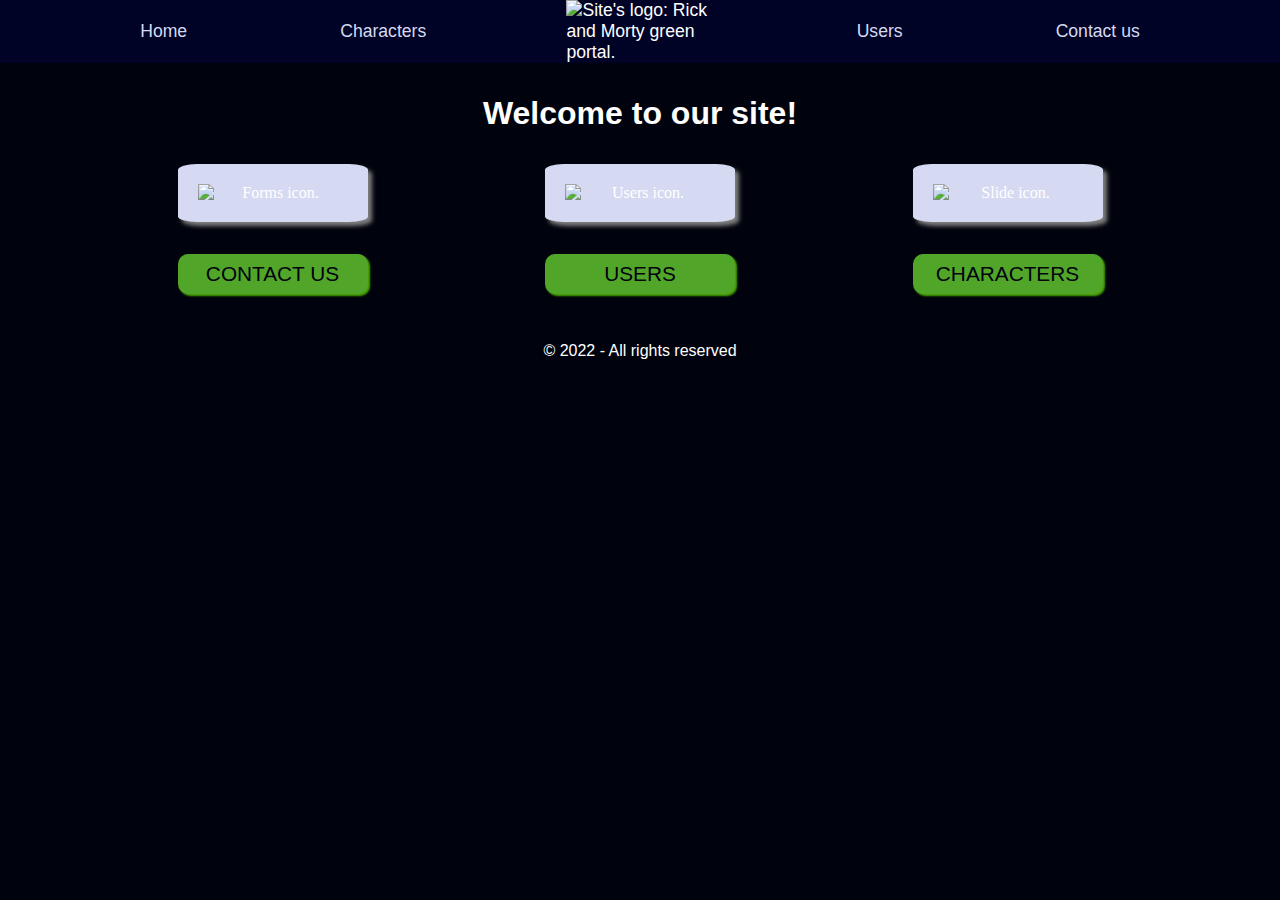
==== index.html @ b3ebdf7f ":sparkles: New feature: logo" ====
<!DOCTYPE html>
<html lang="en">
<head>
    <meta charset="UTF-8">
    <meta http-equiv="X-UA-Compatible" content="IE=edge">
    <meta name="viewport" content="width=device-width, initial-scale=1.0">
    <title>Our first project!</title>
    <link rel="shortcut icon" href="https://cdn-icons.flaticon.com/png/512/6062/premium/6062646.png?token=exp=1659934603~hmac=80bd6b43569612c61873f61d90204da4" type="image/x-icon">
    <link rel="stylesheet" href="./assets/style.css">
</head>
<body>
    
    <header>
        <div class="navbar">
            <a href="./index.html">Home</a>
            <a href="./src/cards.html">Characters</a>
            <img src="http://www.da-files.com/contests/2015/rick-and-morty/img/img-ram-portal.png" alt="Site's logo: Rick and Morty green portal.">
            <a href="./src/table.html">Users</a>
            <a href="./src/form.html">Contact us</a>
        </div>
    </header>

        <h1 class="welcome">Welcome to our site!</h1>

    <div class="buttons">
        <div class="form">
            <img src="https://cdn-icons-png.flaticon.com/512/3447/3447545.png" alt="Forms icon.">
                <button>
                    <a href="./src/form.html">Contact us</a>
                </button>
        </div>
        <div class="table">
            <img src="https://cdn-icons.flaticon.com/png/512/2102/premium/2102647.png?token=exp=1659923474~hmac=766efb7e9d53b1935209f4ff2d236e4d" alt="Users icon.">
                <button>
                    <a href="./src/table.html">Users</a>
                </button>
        </div>
        <div class="cards">
            <img src="https://cdn-icons.flaticon.com/png/512/1891/premium/1891253.png?token=exp=1659923525~hmac=bb53d4165aaea6c0c70b55c2855e951c" alt="Slide icon.">
                <button>
                    <a href="./src/cards.html">Characters</a>
                </button>
        </div>
    </div>

    <footer>
        <div class="footer">
            <p>&copy; 2022 - <span>All rights reserved</span></p>
        </div>
    </footer>

</body>
</html>
---- assets/style.css ----
body{
    color: #fff;
    margin: 0 auto;
    background-color: #00030D;
}

/*HEADER*/

div.navbar{
    font-family: 'Lucida Sans', 'Lucida Sans Regular', 'Lucida Grande', 'Lucida Sans Unicode', Geneva, Verdana, sans-serif;
    font-size: 1.1rem;
    display: flex;
    justify-content: space-evenly;
    align-items: center;
    background-color: #010326;
    padding: 0;
}

div.navbar img{
    width: 150px;
}

div.navbar a{
    color: #D5DAF2;
    text-decoration: none;
    position: relative;
    z-index: 0;
    padding: 0.8rem;
}

div.navbar a::before, div.navbar a::after{
    position: absolute;
    left: 0px;
    width: 100%;
    height: 2px;
    background: #D5DAF2;
    content: "";
    opacity: 0;
    transition: all 0.3s;
}

div.navbar a:before{
    top: 0px;
    transform: translateY(-10px);
}

div.navbar a:after{
    bottom: 0px;
    transform: translateY(10px);
}

div.navbar a:hover:before, div.navbar a:hover:after{
    opacity: 1;
    transform: translateY(0px);
}

.welcome{
    font-family: Verdana, Geneva, Tahoma, sans-serif;
    text-align: center;
    margin-top: 2rem;
}

/*BUTTONS*/

.buttons{
    display: flex;
    justify-content: space-evenly;
    margin: 2rem 0;
}

.buttons img{
    background-color: #D5DAF2;
    width: 150px;
    box-shadow: 4px 4px 4px gray;
}

.buttons img:nth-child(1){
    border-radius: 10%;
    padding: 20px 20px;
}

.buttons img:nth-child(2){
    border-radius: 50%;
    padding: 20px 20px;
}

.buttons img:nth-child(3){
    border-radius: 10%;
    padding: 5px 20px;
    width: 180px;
}

button {
    display: inline;
    font-size: 1.3rem;
    background-color: #51A629;
    width: 100%;
    padding: 0.5rem;
    margin-top: 2rem;
    border: none;
    border-radius: 10px;
    box-shadow: 2px 2px 2px #47A603;
}

.buttons a {
    color: #00030D;
    font-family: 'Franklin Gothic Medium', 'Arial Narrow', Arial, sans-serif;
    text-decoration: none;
    text-transform: uppercase;
}

button:hover, button a:hover{
    color: #D5DAF2;
    background-color: #47A603;
}

.form, .table, .cards{
    display: flex;
    flex-direction: column;
    text-align: center;
}

/*FOOTER*/

footer{
    display: flex;
    font-family: 'Franklin Gothic Medium', 'Arial Narrow', Arial, sans-serif;
    justify-content: center;
    align-items: flex-end;
}
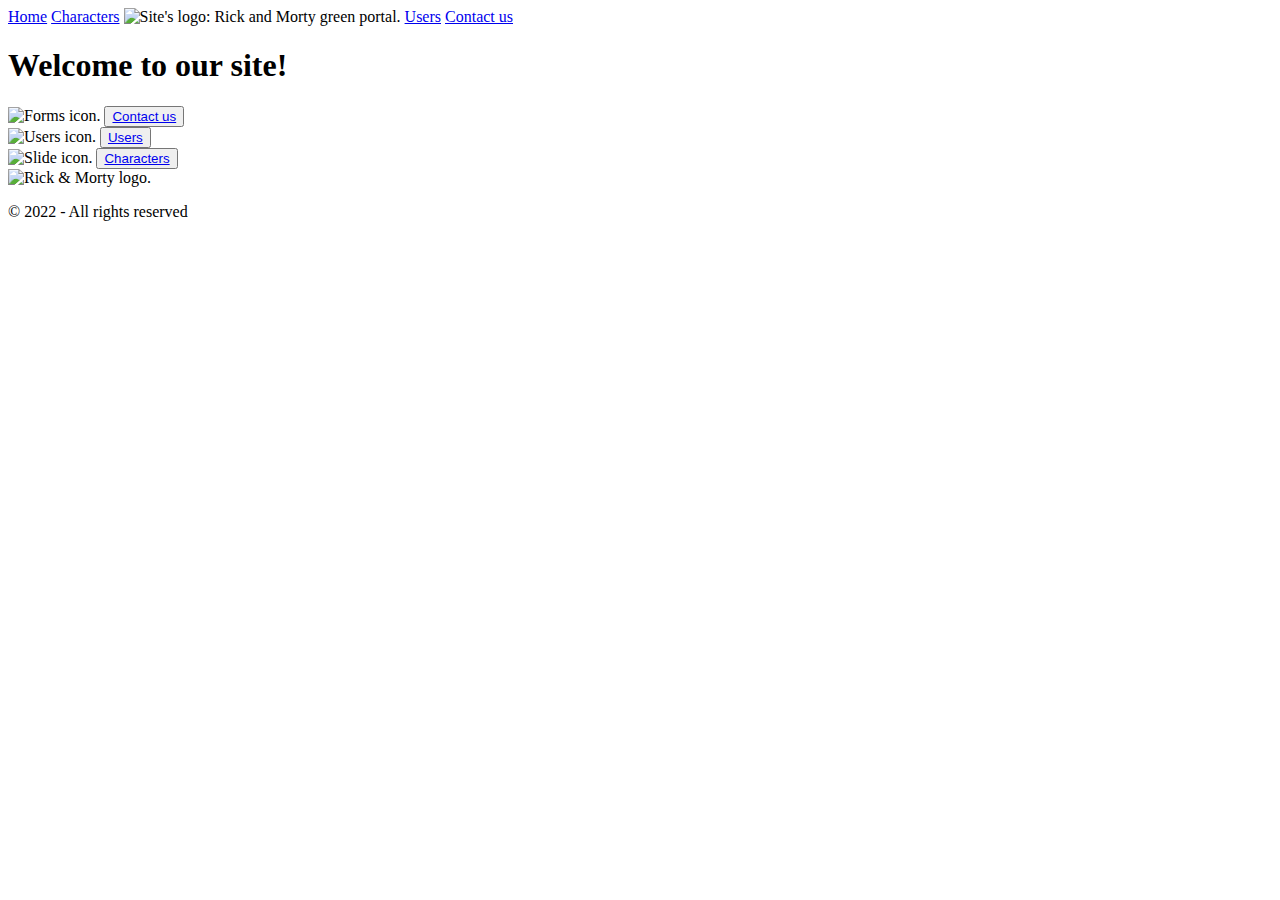
==== commit 42d486db: ".tada: add api conection jsonplaceholder" ====
--- a/index.html
+++ b/index.html
@@ -6,7 +6,7 @@
     <meta name="viewport" content="width=device-width, initial-scale=1.0">
     <title>Our first project!</title>
     <link rel="shortcut icon" href="https://cdn-icons.flaticon.com/png/512/6062/premium/6062646.png?token=exp=1659934603~hmac=80bd6b43569612c61873f61d90204da4" type="image/x-icon">
-    <link rel="stylesheet" href="./assets/style.css">
+    <link rel="stylesheet" href="./assets/css/style.css">
 </head>
 <body>
     
@@ -30,18 +30,20 @@
                 </button>
         </div>
         <div class="table">
-            <img src="https://cdn-icons.flaticon.com/png/512/2102/premium/2102647.png?token=exp=1659923474~hmac=766efb7e9d53b1935209f4ff2d236e4d" alt="Users icon.">
+            <img src="https://cdn.discordapp.com/attachments/783499342010777631/1006266689408745625/user.png" alt="Users icon.">
                 <button>
                     <a href="./src/table.html">Users</a>
                 </button>
         </div>
         <div class="cards">
-            <img src="https://cdn-icons.flaticon.com/png/512/1891/premium/1891253.png?token=exp=1659923525~hmac=bb53d4165aaea6c0c70b55c2855e951c" alt="Slide icon.">
+            <img src="https://cdn.discordapp.com/attachments/783499342010777631/1006266689123528784/slides.png" alt="Slide icon.">
                 <button>
                     <a href="./src/cards.html">Characters</a>
                 </button>
         </div>
     </div>
+
+    <img src="https://mir-s3-cdn-cf.behance.net/project_modules/max_1200/19643055883023.5996f8afa3a8f.gif" alt="Rick & Morty logo." class="cover" />
 
     <footer>
         <div class="footer">
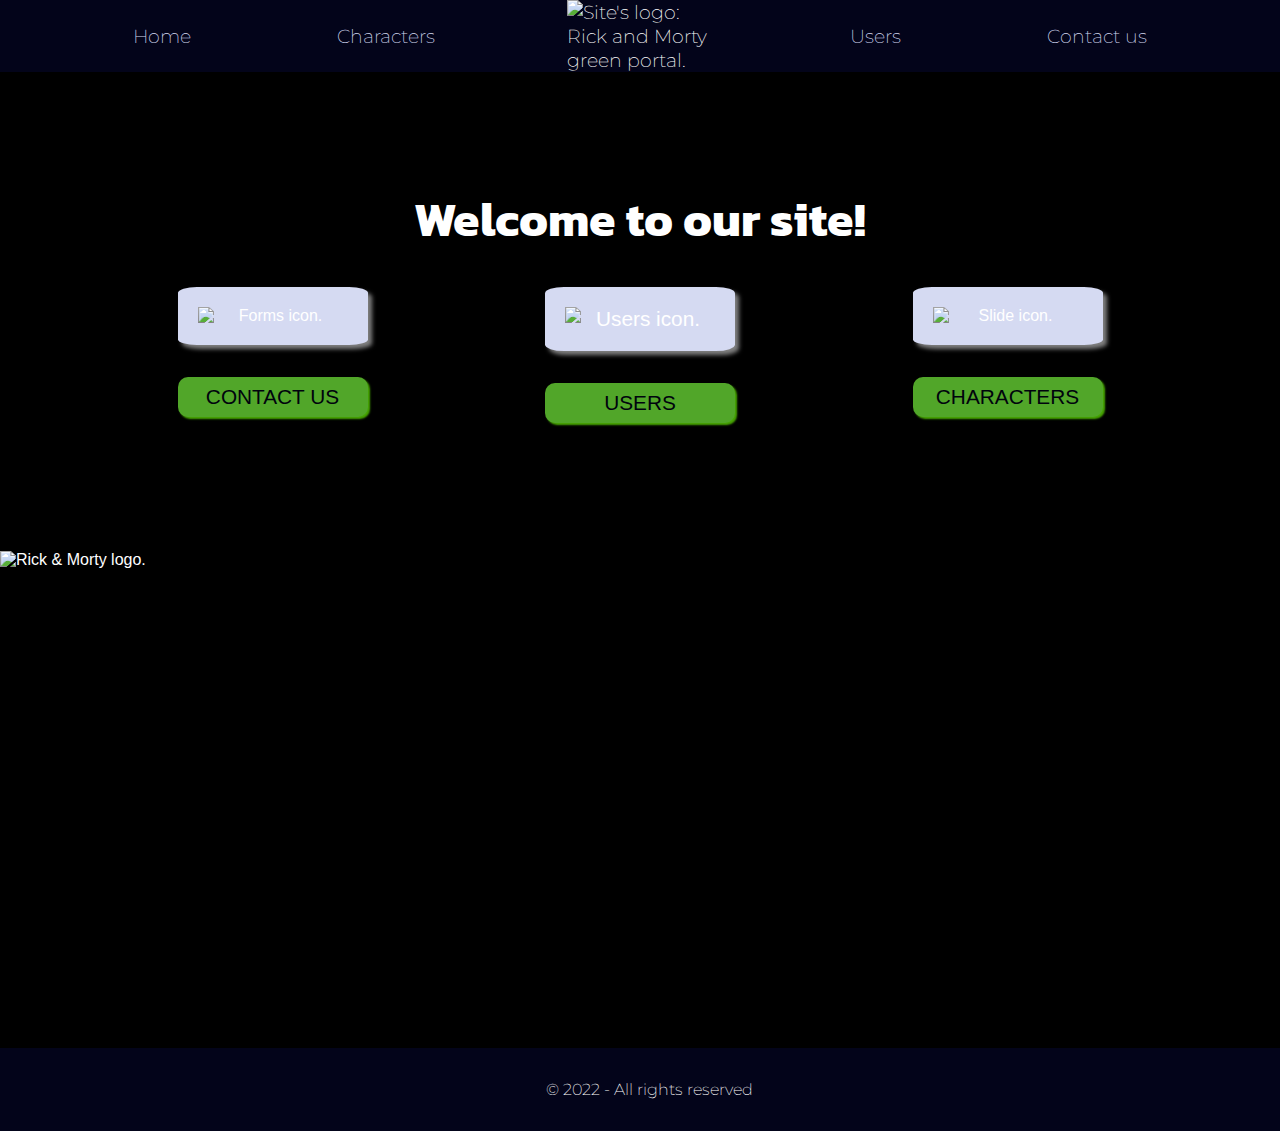
==== commit e62b296c: "Merge pull request #24 from MelinaLencina/style-update" ====
--- a/index.html
+++ b/index.html
@@ -5,9 +5,10 @@
     <meta http-equiv="X-UA-Compatible" content="IE=edge">
     <meta name="viewport" content="width=device-width, initial-scale=1.0">
     <title>Our first project!</title>
-    <link rel="shortcut icon" href="https://cdn-icons.flaticon.com/png/512/6062/premium/6062646.png?token=exp=1659934603~hmac=80bd6b43569612c61873f61d90204da4" type="image/x-icon">
+    <link rel="shortcut icon" href="https://cdn.discordapp.com/attachments/783499342010777631/1006359694534791299/home-title.png" type="image/x-icon">
     <link rel="stylesheet" href="./assets/css/style.css">
 </head>
+
 <body>
     
     <header>
@@ -20,24 +21,24 @@
         </div>
     </header>
 
-        <h1 class="welcome">Welcome to our site!</h1>
+    <h1 class="welcome">Welcome to our site!</h1>
 
     <div class="buttons">
         <div class="form">
             <img src="https://cdn-icons-png.flaticon.com/512/3447/3447545.png" alt="Forms icon.">
-                <button>
+                <button class="button-icon">
                     <a href="./src/form.html">Contact us</a>
                 </button>
         </div>
         <div class="table">
             <img src="https://cdn.discordapp.com/attachments/783499342010777631/1006266689408745625/user.png" alt="Users icon.">
-                <button>
+                <button class="button-icon">
                     <a href="./src/table.html">Users</a>
                 </button>
         </div>
         <div class="cards">
             <img src="https://cdn.discordapp.com/attachments/783499342010777631/1006266689123528784/slides.png" alt="Slide icon.">
-                <button>
+                <button class="button-icon">
                     <a href="./src/cards.html">Characters</a>
                 </button>
         </div>
--- a/assets/css/style.css
+++ b/assets/css/style.css
@@ -0,0 +1,338 @@
+@import url('https://fonts.googleapis.com/css2?family=Kanit&family=Montserrat:wght@300;500&display=swap');
+
+body {
+  font-family: "Open Sans", sans-serif;
+  color: #fff;
+  background-color: #000000;
+  position: relative;
+  margin: 0 auto;
+  padding-top: 150.56px;
+  padding-bottom: 80px;
+  min-height: 100vh;
+}
+
+/*HEADER*/
+
+div.navbar {
+  display: flex;
+  justify-content: space-evenly;
+  align-items: center;
+  font-family: 'Montserrat', sans-serif;
+  font-size: 1.2rem;
+  font-weight: 200;
+  background-color: #03041a;
+  position: fixed;
+  width: 100%;
+  top: 0%;
+  padding: 0;
+  z-index: 2;
+}
+
+div.navbar img {
+  width: 150px;
+}
+
+div.navbar a {
+  color: #d5daf2;
+  position: relative;
+  text-decoration: none;
+  padding: 0.8rem;
+  z-index: 0;
+}
+
+div.navbar a::before,
+div.navbar a::after {
+  background: #d5daf2;
+  position: absolute;
+  left: 0px;
+  width: 100%;
+  height: 2px;
+  content: "";
+  opacity: 0;
+  transition: all 0.3s;
+}
+
+div.navbar a:before {
+  top: 0px;
+  transform: translateY(-10px);
+}
+
+div.navbar a:after {
+  bottom: 0px;
+  transform: translateY(10px);
+}
+
+div.navbar a:hover:before,
+div.navbar a:hover:after {
+  opacity: 1;
+  transform: translateY(0px);
+}
+
+.welcome {
+  font-family: 'Kanit';
+  font-size: 3rem;
+  text-align: center;
+  margin-top: 2rem;
+}
+
+.cover {
+  width: 100%;
+  height: 60vh;
+  margin: 3rem 0;
+}
+
+/*BUTTONS*/
+
+.buttons {
+  display: flex;
+  justify-content: space-evenly;
+  margin: 2rem 0;
+}
+
+.buttons img {
+  background-color: #d5daf2;
+  width: 150px;
+  box-shadow: 4px 4px 4px gray;
+}
+
+.buttons img:nth-child(1) {
+  padding: 20px 20px;
+  border-radius: 10%;
+}
+
+.buttons img:nth-child(2) {
+  padding: 20px 20px;
+  border-radius: 50%;
+}
+
+.buttons img:nth-child(3) {
+  width: 180px;
+  padding: 5px 20px;
+  border-radius: 10%;
+}
+
+.button-icon {
+  display: inline;
+  font-size: 1.3rem;
+  background-color: #51a629;
+  width: 100%;
+  margin-top: 2rem;
+  padding: 0.5rem;
+  border: none;
+  border-radius: 10px;
+  box-shadow: 2px 2px 2px #47a603;
+}
+
+.buttons a {
+  font-family: "Franklin Gothic Medium", "Arial Narrow", Arial, sans-serif;
+  color: #00030d;
+  text-decoration: none;
+  text-transform: uppercase;
+}
+
+.button-icon:hover, .button-icon a:hover {
+  color: #d5daf2;
+  background-color: #4ca193;
+}
+
+.form, .table, .cards {
+  display: flex;
+  flex-direction: column;
+  text-align: center;
+}
+
+/*FORM*/
+
+.wrapper {
+  display: flex;
+  justify-content: center;
+  flex-flow: row nowrap;
+  background-color: #010326;
+  width: 33%;
+  margin: 3rem auto;
+  padding: 1em;
+}
+
+.wrapper h2, .wrapper p {
+  text-align: center;
+}
+
+fieldset {
+  margin-top: 4rem;
+  border: none;
+  border-radius: 10px;
+}
+
+legend {
+  font-size: 1.3rem;
+  font-weight: bold;
+  margin-top: 1rem;
+  margin-bottom: 1rem;
+}
+
+label {
+  display: block;
+  padding-bottom: 0.5rem;
+}
+
+textarea {
+  font-family: 'Montserrat', sans-serif;
+}
+
+select {
+  font-size: 1rem;
+  font-weight: bold;
+  margin-bottom: 2rem;
+}
+
+input:not([type="radio"]), textarea {
+  font-size: 1.3rem;
+  width: 20rem;
+  margin-bottom: 2rem;
+  padding: 0 1rem;
+  border: none;
+  border-radius: 5px;
+}
+
+/* USERS */
+
+.users {
+  width: 100vw;
+  margin: 50px 0;
+}
+
+.users-cards {
+  font-family: 'Kanit';
+  font-size: 4.2rem;
+  text-align: center;
+  margin: 0;
+  padding: 0;
+}
+
+.table{
+  font-size: 1.3rem;
+  margin-bottom: 3rem;
+}
+
+#usersInfo {
+  display: flex;
+  justify-content: center;
+  flex-wrap: wrap;
+}
+
+.user-card {
+  color: #000;
+  background-color: #fff;
+  position: relative;
+  width: 30rem;
+  margin: 20px;
+  border-radius: 25px;
+  overflow: hidden;
+  cursor: pointer;
+}
+
+.user-title {
+  font-size: 1.2rem;
+  font-weight: bold;
+  text-align: center;
+}
+
+.user-text {
+  font-weight: 700;
+}
+
+.user-data {
+  font-family: 'Montserrat', sans-serif;
+  font-size: 0.9rem;
+  font-weight: normal;
+}
+
+.user-content {
+  display: flex;
+}
+
+.col-left {
+  display: flex;
+  justify-content: center;
+  align-items: center;
+  background-color: #51a629;
+  width: 60%;
+  height: 250px;
+}
+
+.col-right {
+  width: 100%;
+  padding: 10px;
+  margin: 0 auto;
+}
+
+.user-effect {
+  display: flex;
+  justify-content: center;
+  align-items: center;
+  background: rgba(171, 226, 145, 0.81);
+  position: absolute;
+  width: 0%;
+  height: 100%;
+  top: 0;
+  overflow: hidden;
+  transition: all 400ms ease-in-out;
+}
+
+.user-card:hover .user-effect {
+  width: 100%;
+}
+
+.user-effect h3 {
+  font-size: 1.5rem;
+  color: #010326;
+  padding: 0.8em 1.9em;
+  border: 6px solid #010326;
+  border-radius: 20px;
+}
+
+.users-table {
+  width: 90%;
+  margin: 0 auto;
+  border: 1px solid white;
+  border-collapse: collapse;
+}
+
+.col {
+  font-family: 'Montserrat', sans-serif;
+  font-weight: light 300;
+  text-align: center;
+  color: #ffffff;
+  width: 15%;
+  padding: 1rem;
+  border: 3px solid white;
+}
+
+.user-row:hover {
+  background: #040e31;
+}
+
+.table-header{
+  font-family: 'Montserrat';
+  font-size: 1.2rem;
+  font-weight: medium 400;
+  text-align: center;
+  background-color: #51a629;
+  width: 15%;
+  padding: 1rem;
+  border: 3px solid white;
+}
+
+/*FOOTER*/
+
+footer {
+  font-family: 'Montserrat', sans-serif;
+  font-weight: 200;
+  text-align: center;
+  background-color: #03041a;
+  position: absolute;
+  width: 99%;
+  padding: 1rem;
+  padding-right: 0%;
+  bottom: 0%;
+}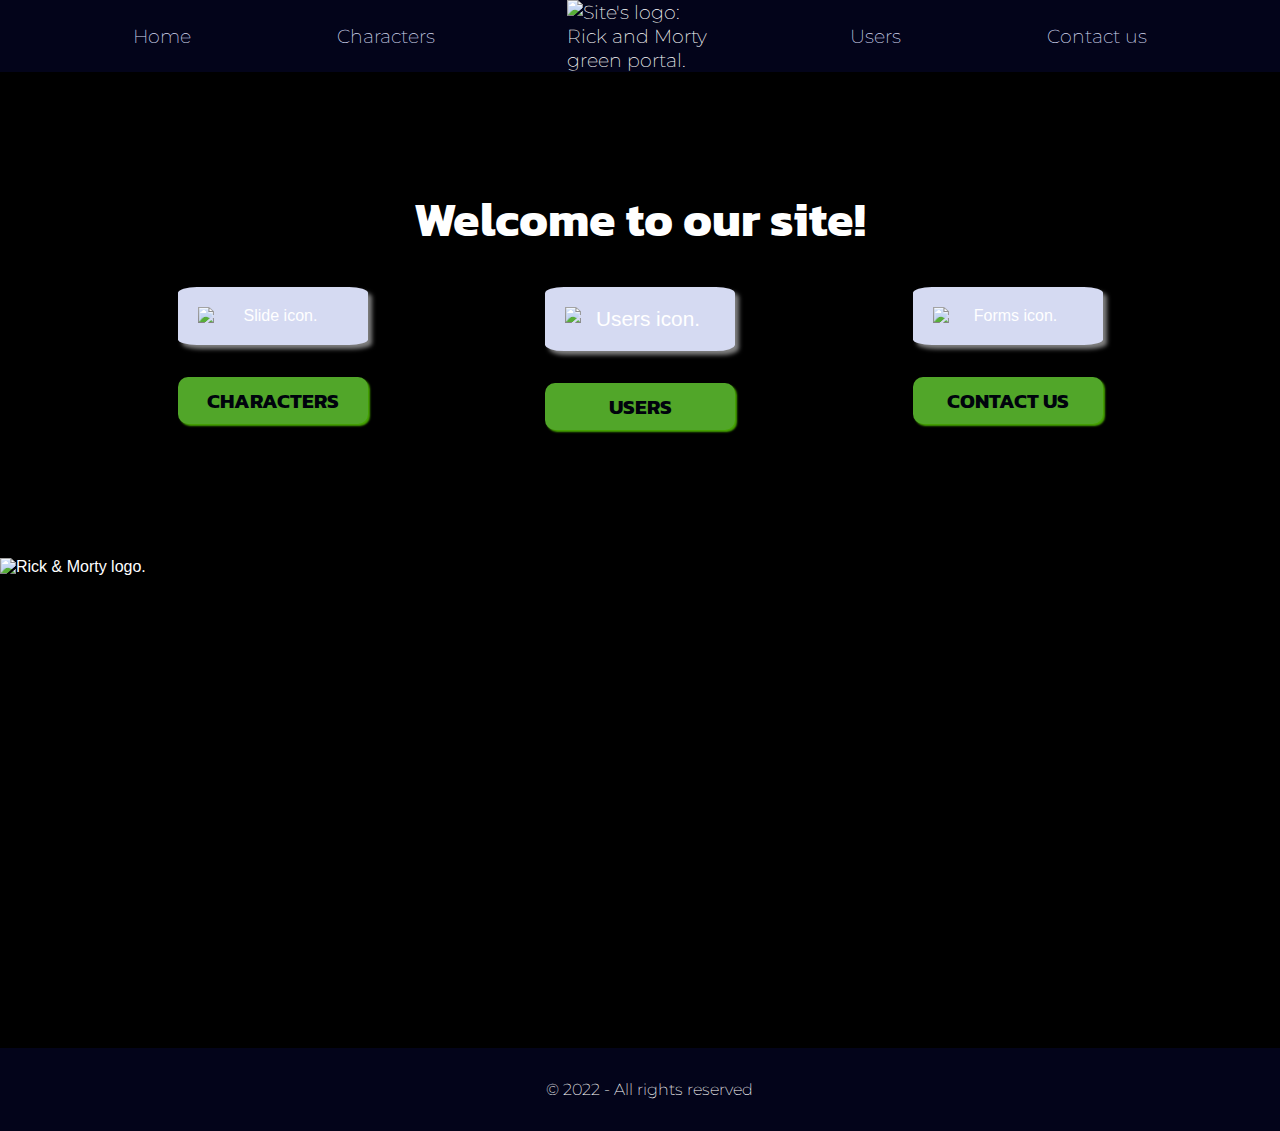
==== commit b708ed1f: ":art: Improve format/structure" ====
--- a/index.html
+++ b/index.html
@@ -15,7 +15,7 @@
         <div class="navbar">
             <a href="./index.html">Home</a>
             <a href="./src/cards.html">Characters</a>
-            <img src="http://www.da-files.com/contests/2015/rick-and-morty/img/img-ram-portal.png" alt="Site's logo: Rick and Morty green portal.">
+            <img src="https://cdn.discordapp.com/attachments/783499342010777631/1007003048041795634/portal.png" alt="Site's logo: Rick and Morty green portal.">
             <a href="./src/table.html">Users</a>
             <a href="./src/form.html">Contact us</a>
         </div>
@@ -24,10 +24,10 @@
     <h1 class="welcome">Welcome to our site!</h1>
 
     <div class="buttons">
-        <div class="form">
-            <img src="https://cdn-icons-png.flaticon.com/512/3447/3447545.png" alt="Forms icon.">
+        <div class="cards">
+            <img src="https://cdn.discordapp.com/attachments/783499342010777631/1006266689123528784/slides.png" alt="Slide icon.">
                 <button class="button-icon">
-                    <a href="./src/form.html">Contact us</a>
+                    <a href="./src/cards.html">Characters</a>
                 </button>
         </div>
         <div class="table">
@@ -36,10 +36,10 @@
                     <a href="./src/table.html">Users</a>
                 </button>
         </div>
-        <div class="cards">
-            <img src="https://cdn.discordapp.com/attachments/783499342010777631/1006266689123528784/slides.png" alt="Slide icon.">
+        <div class="form">
+            <img src="https://cdn-icons-png.flaticon.com/512/3447/3447545.png" alt="Forms icon.">
                 <button class="button-icon">
-                    <a href="./src/cards.html">Characters</a>
+                    <a href="./src/form.html">Contact us</a>
                 </button>
         </div>
     </div>
@@ -51,6 +51,6 @@
             <p>&copy; 2022 - <span>All rights reserved</span></p>
         </div>
     </footer>
-
+    
 </body>
 </html>--- a/assets/css/style.css
+++ b/assets/css/style.css
@@ -1,4 +1,16 @@
-@import url('https://fonts.googleapis.com/css2?family=Kanit&family=Montserrat:wght@300;500&display=swap');
+@import url('https://fonts.googleapis.com/css2?family=Kanit&family=Montserrat:wght@300;500&family=Archivo:wght@500&family=Ubuntu:wght@400;700&display=swap');
+@keyframes vibrate {
+  0% { transform: rotate(10deg); }
+  10% { transform: rotate(-10deg); }
+  10% { transform: rotate(10deg); }
+  10% { transform: rotate(-10deg); }
+  20% { transform: rotate(10deg); }
+  30% { transform: rotate(-10deg); }
+  60% { transform: rotate(-5deg); }
+  60% { transform: rotate(5deg); }
+  60% { transform: rotate(-15deg); }
+  60% { transform: rotate(15deg); }
+} 
 
 body {
   font-family: "Open Sans", sans-serif;
@@ -95,19 +107,8 @@
   box-shadow: 4px 4px 4px gray;
 }
 
-.buttons img:nth-child(1) {
+.buttons img {
   padding: 20px 20px;
-  border-radius: 10%;
-}
-
-.buttons img:nth-child(2) {
-  padding: 20px 20px;
-  border-radius: 50%;
-}
-
-.buttons img:nth-child(3) {
-  width: 180px;
-  padding: 5px 20px;
   border-radius: 10%;
 }
 
@@ -121,20 +122,28 @@
   border: none;
   border-radius: 10px;
   box-shadow: 2px 2px 2px #47a603;
+  cursor: pointer;
 }
 
 .buttons a {
-  font-family: "Franklin Gothic Medium", "Arial Narrow", Arial, sans-serif;
+  font-family: 'Kanit', sans-serif;
+  font-weight: bold;
   color: #00030d;
   text-decoration: none;
   text-transform: uppercase;
 }
 
-.button-icon:hover, .button-icon a:hover {
+.button-icon:hover, .button-icon:hover a {
   color: #d5daf2;
   background-color: #4ca193;
 }
 
+.button-icon:active, .button-icon a:active {
+  color: #3f445f;
+  background-color: #40867b;
+  box-shadow: none;
+}
+
 .form, .table, .cards {
   display: flex;
   flex-direction: column;
@@ -143,55 +152,188 @@
 
 /*FORM*/
 
-.wrapper {
-  display: flex;
-  justify-content: center;
-  flex-flow: row nowrap;
+.form-message {
+  display: flex;
+  justify-content: space-evenly;
+  width: 100%;
+  margin: 50px 0;
+}
+
+.form-container {
+  display: flex;
+  justify-content: center;
+  flex-direction: column;
   background-color: #010326;
   width: 33%;
-  margin: 3rem auto;
   padding: 1em;
 }
 
-.wrapper h2, .wrapper p {
+.form-container p {
+  text-align: center;
+}
+
+.form-container h1 {
+  font-size: 1.6rem;
+  font-weight: 600;
+  margin: 0;
+  text-align: center;
+}
+
+.form-container h2 {
+  font-size: 1rem;
   text-align: center;
 }
 
 fieldset {
-  margin-top: 4rem;
+  width: 100%;
+  margin-top: 2rem;
+  padding: 0;
   border: none;
   border-radius: 10px;
+  box-sizing: border-box;
 }
 
 legend {
   font-size: 1.3rem;
   font-weight: bold;
+  text-align: center;
   margin-top: 1rem;
   margin-bottom: 1rem;
 }
 
 label {
-  display: block;
   padding-bottom: 0.5rem;
+  display: flex;
+  align-items: center;
 }
 
 textarea {
+  padding: 2rem;
+}
+
+.form-container input, textarea, .form-container label{
   font-family: 'Montserrat', sans-serif;
-}
-
-select {
+  font-weight: 200;
+}
+
+.form-container button{
+  font-family: 'Kanit', sans-serif;
+  text-transform: uppercase;
+}
+
+textarea, #name, #phone, #email, #submit {	
+  display: flex;
+  align-items: center;  
+  font-size: 1.3rem;
+  width: 100%;
+  margin-bottom: 2rem;
+  padding: .4rem 1rem;
+  border: none;
+  border-radius: 10px;
+  box-sizing: border-box;
+}
+
+.input-radio {
+  display: flex;
+  justify-content: flex-start;
+  align-items: center;
+  height: 30px;
+}
+
+.input-radio input {
+  margin-right: 1rem;
+}
+
+.input-radio label {
+  padding: 0;
+}
+
+.message-area { 
+  display: flex;
+  justify-content: flex-start;
+  flex-direction: column;
+  width: 33%;
+  box-sizing: border-box;
+}
+
+.portal-img {
+  width: 100%;
+  box-sizing: border-box;
+}
+
+.portal-img img {
+  width: 100%;
+}
+
+#received-message {
+  display: flex;
+  justify-content: center;
+  flex-direction: column;
+  align-items: center;
+  width: 100%;
+}
+
+.img-title {
+  width: 80%;
+  height: 100%;
+  margin-top: 15px;
+}
+
+.background-mssg {
+  display: flex;
+  justify-content: center;
+  align-items: center;
+  flex-direction: column;
+  background-color: #7eea2562;
+  width: 90%;
+  height: auto;
+  margin-top: 30px;
+  padding: 5px;
+  border: 2px solid #7dea25;
+  border-radius: 15px;
+  box-shadow: 0 0 30px #7dea25;
+}
+
+.text-dimension {
   font-size: 1rem;
-  font-weight: bold;
-  margin-bottom: 2rem;
-}
-
-input:not([type="radio"]), textarea {
-  font-size: 1.3rem;
-  width: 20rem;
-  margin-bottom: 2rem;
-  padding: 0 1rem;
-  border: none;
-  border-radius: 5px;
+  color: #fff;
+  text-shadow: 1px 1px 2px #051f39;
+}  
+
+#text-form {
+  display: flex;
+  justify-content: center;
+  align-items: center;
+  flex-direction: column;
+  width: 80%;
+  padding: 0 ;
+}
+
+.label-message {
+  font-size: 0.8rem;
+  color: #22a2bd;
+  margin: 0;
+}
+
+.text-message {
+  font-weight: 500;
+  text-align: center;
+  margin-top: 5px;
+  text-shadow: 1px 1px 4px #051f39;
+}
+
+.text-message:last-child {
+  margin-bottom: 15px;
+}
+
+/* FORM VALIDATION */
+
+input:invalid{
+  border-color: #900;
+}
+
+input:focus:invalid {
+  outline: none;
 }
 
 /* USERS */
@@ -335,4 +477,170 @@
   padding: 1rem;
   padding-right: 0%;
   bottom: 0%;
+}
+
+/* Rick And Morty Cards */
+
+ /* PAGE UP BUTTON  */
+
+#RNM-Btn {
+  display: none; 
+  position: fixed;
+  width: 100px; 
+  height: 100px;
+  bottom: 20px; 
+  right: 10px; 
+  z-index: 99; 
+  border: solid white 1px; 
+  box-sizing: content-box;
+  outline: none;   
+  cursor: pointer; 
+}
+
+/* PAGINATION BUTTONS AND COUNTER  */
+
+.rnm-pagination-div {
+  display: flex;  
+  justify-content: center;  
+}
+.rnm-counter-container {
+  display: flex;
+  justify-content: center;
+  align-items: center;
+  margin: 0 auto;
+}
+
+.btn-container {
+  display: flex;
+  justify-content: center;
+  width: 10%;
+  margin: 0% 2% 0 0%;
+  padding: 1rem 1.5rem;  
+}
+
+.RNM-counter {
+  font-family: monospace;
+  font-size: 1.5rem;
+  padding-right: 0.5rem;
+}
+
+.rnm-pagination-div button {
+  display: flex;
+  justify-content: center;
+  font-family: monospace;
+  font-size: 2rem;
+  font-weight: bold;  
+  background-color: rgb(11, 212, 44);
+  width: 100%;
+  margin: 0% 2% 2% 0%;
+  padding: 1rem 1.5rem;
+  border: 0;
+  border-radius: 5px;
+  box-shadow: 0 5px #666;
+  outline: solid;
+  transition: all 0.3s ;
+  cursor: pointer;
+}
+
+.rnm-pagination-div .noprev {
+  display: none;
+}
+
+.rnm-pagination-div button:hover {
+  box-shadow: 0 8px #666;  
+  transform: scale(1.08);
+}
+
+.rnm-pagination-div button:active {  
+  transform: scale(.98);
+}
+
+.rnm-pagination-div button:active {
+  background-color: #8b1b1b;
+  box-shadow: 0 8px #666;
+  transform: translateY(4px);
+}
+
+.rnm-parent-container{
+  display: flex;
+  justify-content: space-evenly;
+  flex-wrap: wrap;
+  width: 100vw;  
+}
+
+/* RICK AND MORTY CARD STYLES */
+
+.rnm-cards {
+  display: flex;  
+  flex-direction: column;
+  background-image: url(https://cdn.discordapp.com/attachments/783499342010777631/1007426978086932621/portal4.png);
+  background-position: center;
+  background-repeat: no-repeat;
+  margin: 2% 2% 2% 0%;
+  border: solid gray 3px;
+  border-radius: 10px;
+  box-shadow:inset 0 0  8px rgb(245, 245, 245);
+  transform-style: preserve-3d;
+  transition: transform 2s;
+  transition: -webkit-transform 2s;  
+}
+
+.rnm-img {
+  display: flex;
+  justify-content: center;
+  align-items: center;
+  margin-top: 1rem;
+  margin-right: 1rem;
+  margin-left: 1rem;
+  border: solid grey 4px;
+  border-radius: 10px;  
+  animation: vibrate 0.8s;  
+}
+
+.rnm-cards:hover {
+  display: flex;  
+  transform: rotateY( 360deg ); 
+  -webkit-transform: rotateY( 360deg );
+}
+
+.rnm-card-text {
+  font-family: 'Ubuntu', sans-serif;
+  font-weight: bold;  
+  padding: 0.3rem;  
+}
+.rnm-card-text h3 {
+  text-align: center;  
+  text-shadow: 2px 2px 5px rgb(0, 0, 0);
+}
+.rnm-text-area {
+  background-color: #2ac944;
+  background-image: url(https://cdn.discordapp.com/attachments/783499342010777631/1007432316181823598/imageedit_4_2672907645.png);
+  text-shadow: 2px 2px 5px rgb(0, 0, 0);
+  margin: 0.3rem;
+  padding: 0.2rem;
+  border: solid grey 3px;
+}
+
+/* STATUS CLASSES */
+
+.Alive {
+  background-image: url(../icons/alive.svg);
+  background-repeat: no-repeat;  
+  padding: 0.8rem;
+  padding-left: 0.1rem;
+}
+
+.Dead {
+  background-image: url(../icons/dead.svg);
+  background-repeat: no-repeat;  
+  padding: 0.8rem;
+  padding-left: 0.1rem;
+}
+
+.unknown {
+  background-image: url(../icons/unknown.svg);
+  background-repeat: no-repeat;
+  background-position: 1%; 
+  padding: 0.8rem;
+  padding-left: 0.1rem;
 }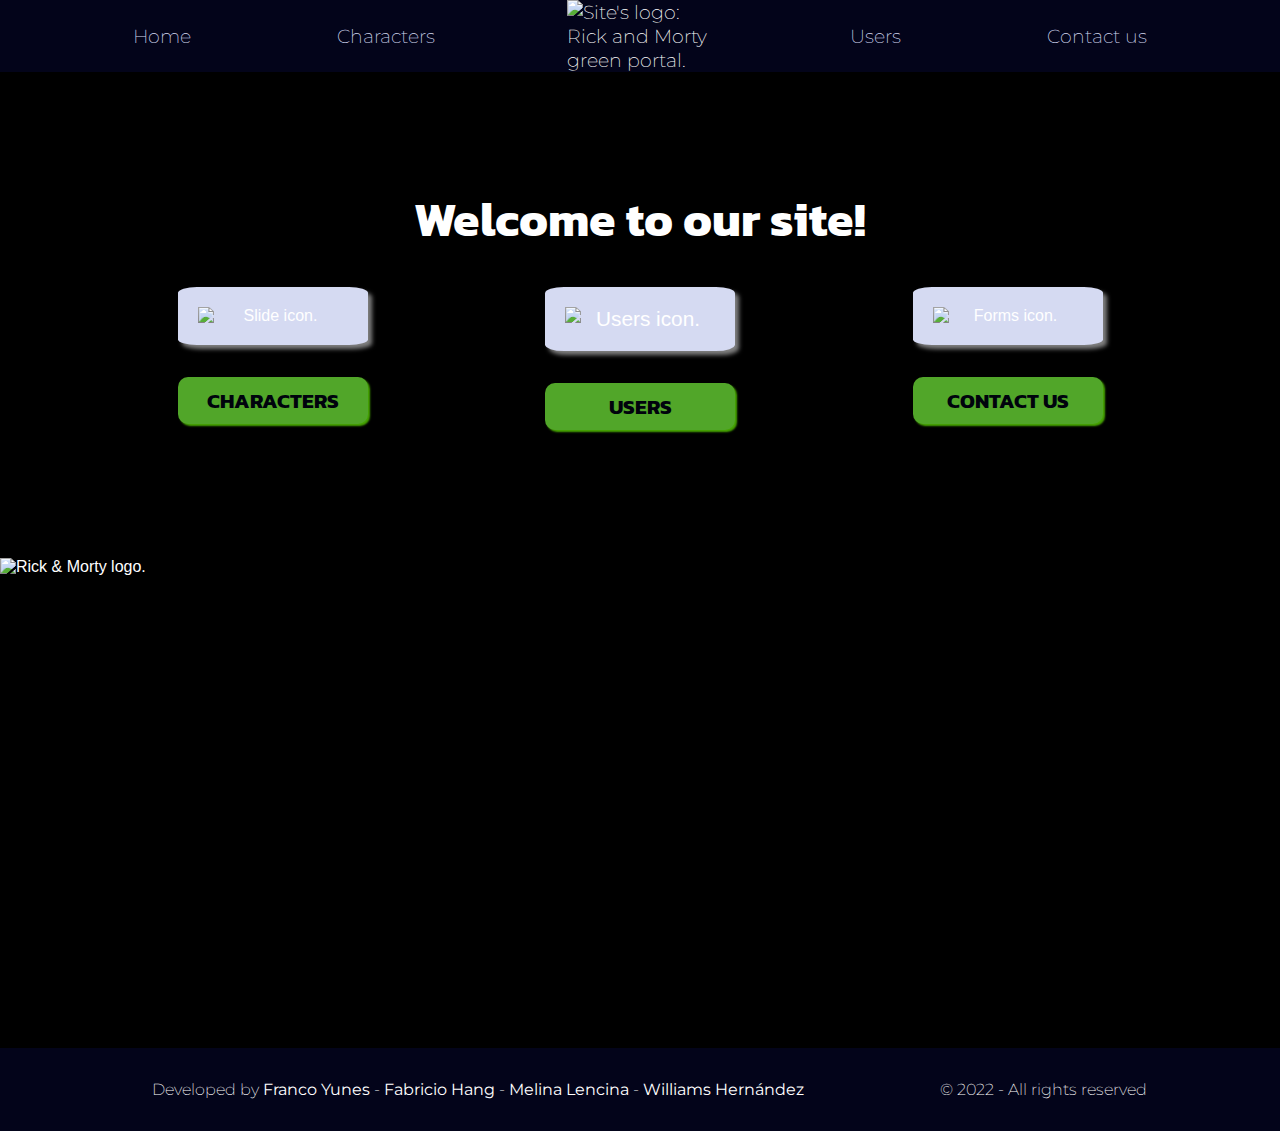
==== commit 6919290a: "Merge branch 'main' into finishing-touches" ====
--- a/index.html
+++ b/index.html
@@ -23,7 +23,7 @@
 
     <h1 class="welcome">Welcome to our site!</h1>
 
-    <div class="buttons">
+<div class="buttons">
         <div class="cards">
             <img src="https://cdn.discordapp.com/attachments/783499342010777631/1006266689123528784/slides.png" alt="Slide icon.">
                 <button class="button-icon">
@@ -37,17 +37,18 @@
                 </button>
         </div>
         <div class="form">
-            <img src="https://cdn-icons-png.flaticon.com/512/3447/3447545.png" alt="Forms icon.">
+            <img src="https://cdn.discordapp.com/attachments/783499342010777631/1007492508953084015/Forms.png" alt="Forms icon.">
                 <button class="button-icon">
                     <a href="./src/form.html">Contact us</a>
                 </button>
         </div>
     </div>
 
-    <img src="https://mir-s3-cdn-cf.behance.net/project_modules/max_1200/19643055883023.5996f8afa3a8f.gif" alt="Rick & Morty logo." class="cover" />
+    <img src="https://mir-s3-cdn-cf.behance.net/project_modules/max_1200/19643055883023.5996f8afa3a8f.gif" alt="Rick & Morty logo." class="cover"/>
 
     <footer>
         <div class="footer">
+            <p>Developed by <a href="https://github.com/fyunes" target="_blank">Franco Yunes</a> - <a href="https://github.com/saveasfabri" target="_blank">Fabricio Hang</a> - <a href="https://github.com/MelinaLencina" target="_blank">Melina Lencina</a> - <a href="https://github.com/hernandw" target="_blank">Williams Hernández</a></p>
             <p>&copy; 2022 - <span>All rights reserved</span></p>
         </div>
     </footer>
--- a/assets/css/style.css
+++ b/assets/css/style.css
@@ -10,7 +10,13 @@
   60% { transform: rotate(5deg); }
   60% { transform: rotate(-15deg); }
   60% { transform: rotate(15deg); }
-} 
+}
+@keyframes FadeInOut {
+  0% {opacity:0;}
+  25% {opacity:.5;}
+  50% {opacity:.75;}
+  100% {opacity:1;}
+}
 
 body {
   font-family: "Open Sans", sans-serif;
@@ -154,7 +160,7 @@
 
 .form-message {
   display: flex;
-  justify-content: space-evenly;
+  justify-content: center;
   width: 100%;
   margin: 50px 0;
 }
@@ -164,8 +170,10 @@
   justify-content: center;
   flex-direction: column;
   background-color: #010326;
-  width: 33%;
+  width: 55%;
+  margin-left: 4rem;
   padding: 1em;
+  border-radius: 10px;
 }
 
 .form-container p {
@@ -173,20 +181,21 @@
 }
 
 .form-container h1 {
-  font-size: 1.6rem;
+  font-size: 2.5rem;
   font-weight: 600;
-  margin: 0;
-  text-align: center;
+  text-align: center;
+  margin: 1rem;
 }
 
 .form-container h2 {
   font-size: 1rem;
   text-align: center;
+  margin: 1rem;
 }
 
 fieldset {
   width: 100%;
-  margin-top: 2rem;
+  margin: 1rem 0 2rem 0;
   padding: 0;
   border: none;
   border-radius: 10px;
@@ -248,12 +257,12 @@
   padding: 0;
 }
 
-.message-area { 
-  display: flex;
-  justify-content: flex-start;
+.message-dom{
+  display: flex;
+  align-items: center;
   flex-direction: column;
-  width: 33%;
   box-sizing: border-box;
+  width: 55%;
 }
 
 .portal-img {
@@ -479,7 +488,39 @@
   bottom: 0%;
 }
 
+.footer{
+  display: flex;
+  justify-content: space-evenly;
+}
+
+.footer a{
+  color: #fff;
+  font-weight: 400;
+  text-decoration: none;
+}
+
+.footer a:hover{
+  font-size: 1.1rem;
+  color: #fff;
+  transition: 0.5s;
+}
+
 /* Rick And Morty Cards */
+
+/* RICK AND MORTY TITLE LOGOS */
+.rnm-logo-container {
+  display: flex;
+  justify-content: center;
+  margin: 0 auto;
+  -webkit-animation-name: FadeInOut;
+  animation-name: FadeInOut;
+  -webkit-animation-timing-function: ease-in-out;
+  animation-timing-function: ease-in-out;
+  -webkit-animation-iteration-count: infinite;
+  animation-iteration-count: infinite;
+  -webkit-animation-duration: 8s;
+  animation-duration: 8s;
+}
 
  /* PAGE UP BUTTON  */
 
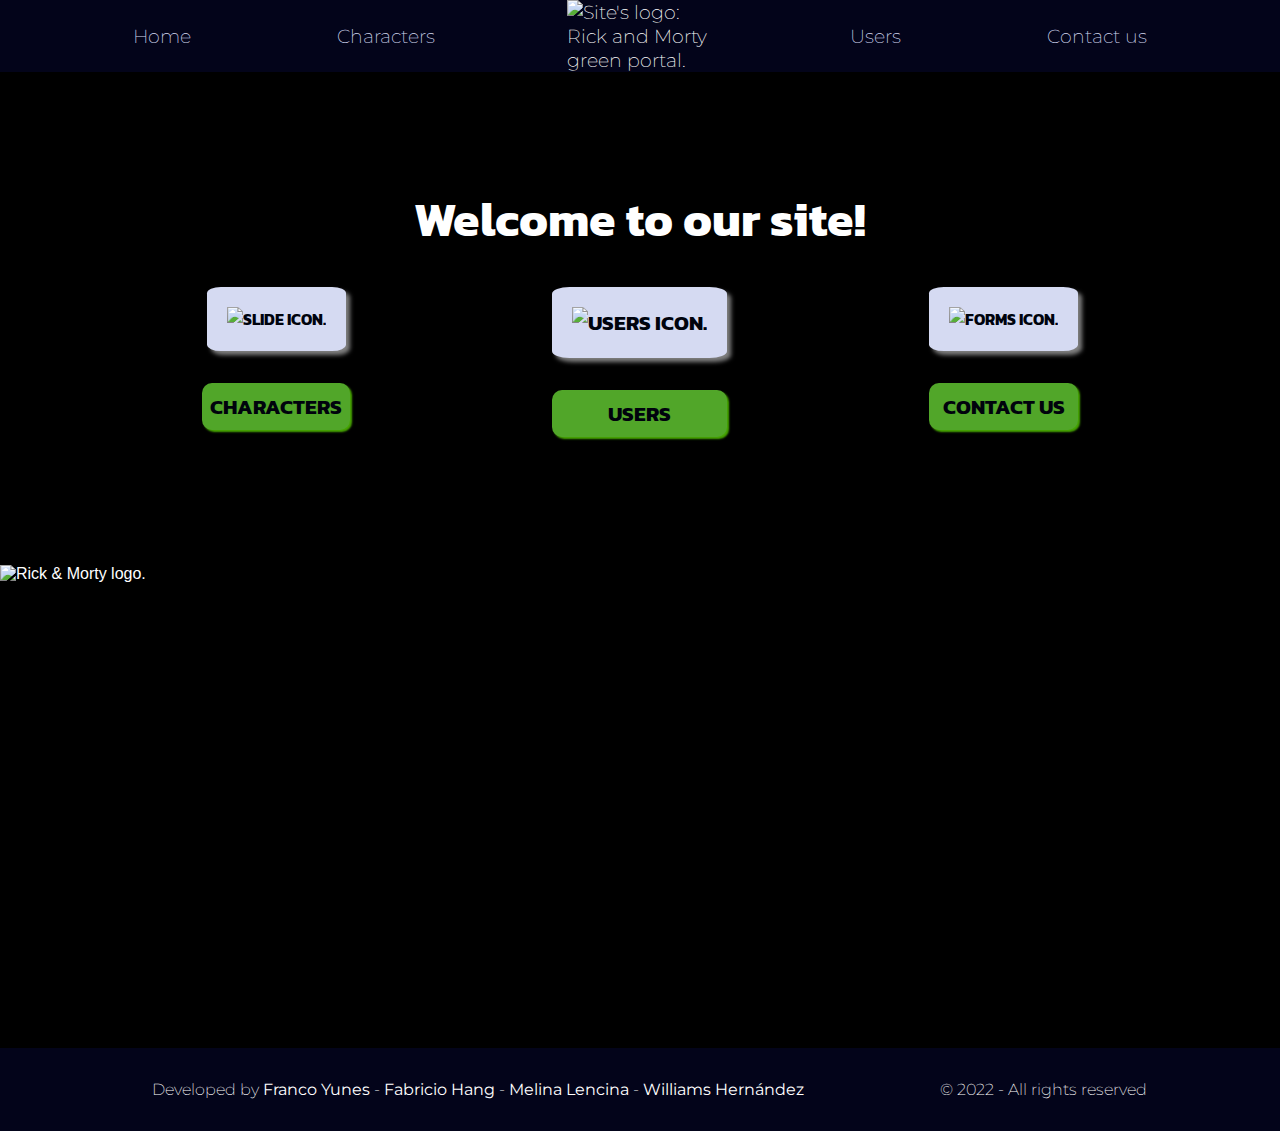
==== commit d8632137: ":art: Feat hover effect over index buttons" ====
--- a/index.html
+++ b/index.html
@@ -23,21 +23,27 @@
 
     <h1 class="welcome">Welcome to our site!</h1>
 
-<div class="buttons">
+    <div class="buttons">
         <div class="cards">
-            <img src="https://cdn.discordapp.com/attachments/783499342010777631/1006266689123528784/slides.png" alt="Slide icon.">
+            <a href="./src/cards.html">
+                <img class="index-icon" src="https://cdn.discordapp.com/attachments/783499342010777631/1006266689123528784/slides.png" alt="Slide icon.">
+            </a>
                 <button class="button-icon">
                     <a href="./src/cards.html">Characters</a>
                 </button>
         </div>
         <div class="table">
-            <img src="https://cdn.discordapp.com/attachments/783499342010777631/1006266689408745625/user.png" alt="Users icon.">
+            <a href="./src/table.html">
+                <img class="index-icon" src="https://cdn.discordapp.com/attachments/783499342010777631/1006266689408745625/user.png" alt="Users icon.">
+            </a>
                 <button class="button-icon">
                     <a href="./src/table.html">Users</a>
                 </button>
         </div>
         <div class="form">
-            <img src="https://cdn.discordapp.com/attachments/783499342010777631/1007492508953084015/Forms.png" alt="Forms icon.">
+            <a href="./src/form.html">
+                <img class="index-icon" src="https://cdn.discordapp.com/attachments/783499342010777631/1007492508953084015/Forms.png" alt="Forms icon.">
+            </a>
                 <button class="button-icon">
                     <a href="./src/form.html">Contact us</a>
                 </button>
--- a/assets/css/style.css
+++ b/assets/css/style.css
@@ -11,6 +11,7 @@
   60% { transform: rotate(-15deg); }
   60% { transform: rotate(15deg); }
 }
+
 @keyframes FadeInOut {
   0% {opacity:0;}
   25% {opacity:.5;}
@@ -97,6 +98,11 @@
   width: 100%;
   height: 60vh;
   margin: 3rem 0;
+}
+
+.index-icon:hover {
+  transition: ease-in-out 0.5s;
+  transform: scale(1.2);
 }
 
 /*BUTTONS*/
@@ -544,6 +550,7 @@
   display: flex;  
   justify-content: center;  
 }
+
 .rnm-counter-container {
   display: flex;
   justify-content: center;
@@ -649,14 +656,16 @@
   font-weight: bold;  
   padding: 0.3rem;  
 }
+
 .rnm-card-text h3 {
   text-align: center;  
   text-shadow: 2px 2px 5px rgb(0, 0, 0);
 }
+
 .rnm-text-area {
   background-color: #2ac944;
   background-image: url(https://cdn.discordapp.com/attachments/783499342010777631/1007432316181823598/imageedit_4_2672907645.png);
-  text-shadow: 2px 2px 5px rgb(0, 0, 0);
+  text-shadow: 5px 2px 5px rgb(0, 0, 0);
   margin: 0.3rem;
   padding: 0.2rem;
   border: solid grey 3px;
@@ -664,24 +673,21 @@
 
 /* STATUS CLASSES */
 
-.Alive {
-  background-image: url(../icons/alive.svg);
+.Alive, .Dead, .unknown {  
   background-repeat: no-repeat;  
   padding: 0.8rem;
   padding-left: 0.1rem;
 }
 
+.Alive {
+  background-image: url(../icons/alive.svg);
+}
+
 .Dead {
   background-image: url(../icons/dead.svg);
-  background-repeat: no-repeat;  
-  padding: 0.8rem;
-  padding-left: 0.1rem;
 }
 
 .unknown {
   background-image: url(../icons/unknown.svg);
-  background-repeat: no-repeat;
-  background-position: 1%; 
-  padding: 0.8rem;
-  padding-left: 0.1rem;
+  background-position: 1%;
 }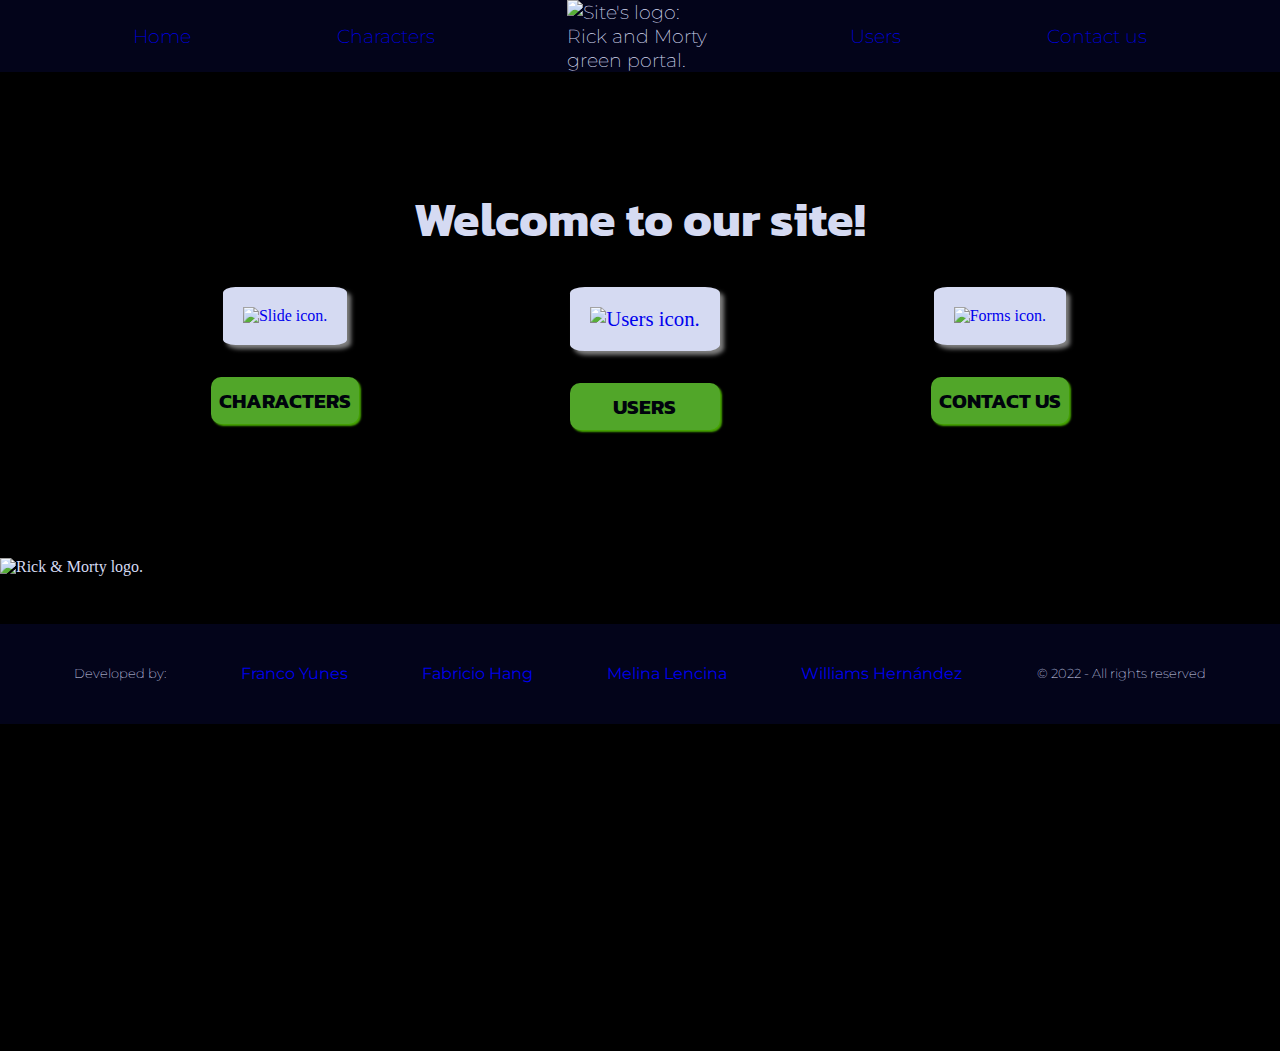
==== commit 14554d34: ":bug: Fix: responsive footer and css fix" ====
--- a/index.html
+++ b/index.html
@@ -28,36 +28,40 @@
             <a href="./src/cards.html">
                 <img class="index-icon" src="https://cdn.discordapp.com/attachments/783499342010777631/1006266689123528784/slides.png" alt="Slide icon.">
             </a>
-                <button class="button-icon">
-                    <a href="./src/cards.html">Characters</a>
-                </button>
+            <form action="./src/cards.html">
+                <button type="submit" class="button-icon">Characters</button>
+            </form>
         </div>
         <div class="table">
             <a href="./src/table.html">
                 <img class="index-icon" src="https://cdn.discordapp.com/attachments/783499342010777631/1006266689408745625/user.png" alt="Users icon.">
             </a>
-                <button class="button-icon">
-                    <a href="./src/table.html">Users</a>
-                </button>
+            <form action="./src/table.html">
+                <button class="button-icon">Users</button>
+            </form>
         </div>
-        <div class="form">
+        <div class="form-index">
             <a href="./src/form.html">
                 <img class="index-icon" src="https://cdn.discordapp.com/attachments/783499342010777631/1007492508953084015/Forms.png" alt="Forms icon.">
             </a>
-                <button class="button-icon">
-                    <a href="./src/form.html">Contact us</a>
-                </button>
+            <form action="./src/form.html">
+                <button class="button-icon">Contact us</button>
+            </form>
         </div>
     </div>
 
     <img src="https://mir-s3-cdn-cf.behance.net/project_modules/max_1200/19643055883023.5996f8afa3a8f.gif" alt="Rick & Morty logo." class="cover"/>
 
     <footer>
-        <div class="footer">
-            <p>Developed by <a href="https://github.com/fyunes" target="_blank">Franco Yunes</a> - <a href="https://github.com/saveasfabri" target="_blank">Fabricio Hang</a> - <a href="https://github.com/MelinaLencina" target="_blank">Melina Lencina</a> - <a href="https://github.com/hernandw" target="_blank">Williams Hernández</a></p>
-            <p>&copy; 2022 - <span>All rights reserved</span></p>
+        <div class="text-footer">
+					<p>Developed by:</p>
+					<a href="https://github.com/fyunes" target="_blank">Franco Yunes</a>					
+					<a href="https://github.com/saveasfabri" target="_blank">Fabricio Hang</a>
+					<a href="https://github.com/MelinaLencina" target="_blank">Melina Lencina</a>
+					<a href="https://github.com/hernandw" target="_blank">Williams Hernández</a>
+					<p>&copy; 2022 - All rights reserved</p>
         </div>
-    </footer>
+    </footer>	
     
 </body>
 </html>--- a/assets/css/style.css
+++ b/assets/css/style.css
@@ -20,26 +20,56 @@
 }
 
 body {
-  font-family: "Open Sans", sans-serif;
-  color: #fff;
+  color: #d5daf2;
   background-color: #000000;
   position: relative;
   margin: 0 auto;
   padding-top: 150.56px;
-  padding-bottom: 80px;
+  /* padding-bottom: 80px; */
   min-height: 100vh;
 }
 
+/* DISPLAY, FONTS AND COLORS */
+
+a {
+  text-decoration: none;
+}
+
+a:visited {
+  color: #d5daf2;
+}
+
+.navbar, footer{
+  background-color: #03041a;
+}
+
+.navbar, .form-container, .form-container input, textarea, .form-container label, .background-mssg, .user-data, .user-content, .user-effect, .col, .table-header, footer {
+  font-family: 'Montserrat', sans-serif;
+  font-weight: 200;
+} 
+
+.welcome, .users-cards{
+  font-family: 'Kanit';
+}
+
+.navbar, .buttons, .form-message, .form-container, .input-radio, #received-message, .background-mssg, #text-form, #usersInfo, .col-left, .user-effect, .rnm-logo-container, .rnm-pagination-div, .rnm-counter-container, .btn-container, .rnm-pagination-div button, .rnm-parent-container, .rnm-img {
+  display: flex;
+  justify-content: center;
+}
+
+.navbar, textarea, #name, #phone, #email, #submit, .input-radio, .message-dom, #received-message, .background-mssg, #text-form, .col-left, .user-effect, .rnm-counter-container, .rnm-img {
+  align-items: center;
+}
+
+.welcome, .form-index, .table, .cards, .form-container h1, .form-container h2, legend, .text-message, .users-cards, .user-title, .col, .table-header, .rnm-card-text h3, footer {
+  text-align: center;
+}
+
 /*HEADER*/
 
-div.navbar {
-  display: flex;
+.navbar {
   justify-content: space-evenly;
-  align-items: center;
-  font-family: 'Montserrat', sans-serif;
   font-size: 1.2rem;
-  font-weight: 200;
-  background-color: #03041a;
   position: fixed;
   width: 100%;
   top: 0%;
@@ -47,20 +77,17 @@
   z-index: 2;
 }
 
-div.navbar img {
+.navbar img {
   width: 150px;
 }
 
-div.navbar a {
-  color: #d5daf2;
-  position: relative;
-  text-decoration: none;
+.navbar a {
+  position: relative;
   padding: 0.8rem;
   z-index: 0;
 }
 
-div.navbar a::before,
-div.navbar a::after {
+.navbar a::before, .navbar a::after {
   background: #d5daf2;
   position: absolute;
   left: 0px;
@@ -71,26 +98,23 @@
   transition: all 0.3s;
 }
 
-div.navbar a:before {
+.navbar a:before {
   top: 0px;
   transform: translateY(-10px);
 }
 
-div.navbar a:after {
+.navbar a:after {
   bottom: 0px;
   transform: translateY(10px);
 }
 
-div.navbar a:hover:before,
-div.navbar a:hover:after {
+.navbar a:hover:before, .navbar a:hover:after {
   opacity: 1;
   transform: translateY(0px);
 }
 
 .welcome {
-  font-family: 'Kanit';
   font-size: 3rem;
-  text-align: center;
   margin-top: 2rem;
 }
 
@@ -108,7 +132,6 @@
 /*BUTTONS*/
 
 .buttons {
-  display: flex;
   justify-content: space-evenly;
   margin: 2rem 0;
 }
@@ -137,20 +160,19 @@
   cursor: pointer;
 }
 
-.buttons a {
+.buttons button {
   font-family: 'Kanit', sans-serif;
   font-weight: bold;
   color: #00030d;
-  text-decoration: none;
   text-transform: uppercase;
 }
 
-.button-icon:hover, .button-icon:hover a {
+.button-icon:hover {
   color: #d5daf2;
   background-color: #4ca193;
 }
 
-.button-icon:active, .button-icon a:active {
+.button-icon:active {
   color: #3f445f;
   background-color: #40867b;
   box-shadow: none;
@@ -159,47 +181,39 @@
 .form, .table, .cards {
   display: flex;
   flex-direction: column;
-  text-align: center;
 }
 
 /*FORM*/
 
 .form-message {
+  width: 100%;
+  margin: 50px 0;
   display: flex;
-  justify-content: center;
-  width: 100%;
-  margin: 50px 0;
+  justify-content: space-evenly;
 }
 
 .form-container {
-  display: flex;
-  justify-content: center;
   flex-direction: column;
   background-color: #010326;
-  width: 55%;
-  margin-left: 4rem;
+  width: 40%;
+  /* margin-left: 4rem; */
   padding: 1em;
   border-radius: 10px;
-}
-
-.form-container p {
-  text-align: center;
 }
 
 .form-container h1 {
   font-size: 2.5rem;
   font-weight: 600;
-  text-align: center;
   margin: 1rem;
 }
 
 .form-container h2 {
   font-size: 1rem;
-  text-align: center;
   margin: 1rem;
 }
 
-fieldset {
+.form {
+  position: relative;
   width: 100%;
   margin: 1rem 0 2rem 0;
   padding: 0;
@@ -211,47 +225,69 @@
 legend {
   font-size: 1.3rem;
   font-weight: bold;
-  text-align: center;
   margin-top: 1rem;
   margin-bottom: 1rem;
 }
 
-label {
-  padding-bottom: 0.5rem;
+.container-form {
+  margin-bottom: 10px;
+}
+
+.label-form {
+  display: block;
+  text-align: left;
+  padding: 5px;
+  margin-top: 10px;
+}
+
+.input-container-form {
+  position: relative;
+  transition: .3s ease all;
+
+}
+.input-container-form:focus {
+	border: 3px solid #0075FF;
+	outline: none;
+	box-shadow: 3px 0px 30px rgba(163,163,163, 0.4);
+}
+
+textarea, #name, #phone, #email {	
   display: flex;
-  align-items: center;
-}
-
-textarea {
-  padding: 2rem;
-}
-
-.form-container input, textarea, .form-container label{
-  font-family: 'Montserrat', sans-serif;
-  font-weight: 200;
-}
-
-.form-container button{
-  font-family: 'Kanit', sans-serif;
-  text-transform: uppercase;
-}
-
-textarea, #name, #phone, #email, #submit {	
-  display: flex;
-  align-items: center;  
   font-size: 1.3rem;
   width: 100%;
-  margin-bottom: 2rem;
   padding: .4rem 1rem;
   border: none;
   border-radius: 10px;
+  outline: none;
   box-sizing: border-box;
 }
-
+input:focus {
+  background-color: #c2dcfa;
+}
+
+textarea {
+  padding-top: 1rem;
+  margin-bottom: 20px;
+  
+}
+
+textarea:focus {
+  background-color: #c2dcfa;
+  background-image: url(../icons/text_area.png);
+  background-repeat: no-repeat;
+}
+
+
+.input-form {
+  position: relative;
+  z-index: 0;
+}
+
+.label-radio {
+  text-align: left;
+}
 .input-radio {
-  display: flex;
   justify-content: flex-start;
-  align-items: center;
   height: 30px;
 }
 
@@ -263,12 +299,107 @@
   padding: 0;
 }
 
-.message-dom{
+/* **** Validation Styles **** */
+
+.input-error {
+  font-size: 12px;
+  color: #F66060;
+	margin-bottom: 0;
+  margin-top: 6px;
+	display: none;
+}
+
+.validation-status {
+  position: absolute;
+	right: 10px;
+	bottom: 15px;
+	z-index: 100;
+	font-size: 16px;
+	opacity: 0;
+  z-index: 0;
+}
+
+.empty-message-form {
+  position: absolute;
+  height: 45px;
+	line-height: 45px;
+	color: #F66060;
+	padding: 0 15px;
+  bottom: 50px;
+  left: 0;
+  right: 0;
+	display: none;
+}
+
+.empty-message-form-active {
+  display: block;
+}
+
+.empty-message-form p {
+  margin: 0;
+}
+
+.cont-btn-send {
+  position: relative;
+  margin-top: 20px;
+}
+
+.success-message-form {
+  position: absolute;
+  height: 45px;	
+	color: #7dea25;
+  padding: 0 15px;
+  line-height: 45px;
+  text-shadow: 0 0 30px #7dea25;	
+  bottom: 25px;
+  left: 0;
+  right: 0;
+	display: none;
+  z-index: -1;
+}
+
+.success-message-form-active {
+  display: block;
+}
+
+.container-form-correct .validation-status {
+  top: 10px;
+	color: #7dea25;
+	opacity: 1;
+}
+
+.container-form-incorrect .label-form {
+	color: #F66060;
+}
+
+.container-form-incorrect .validation-status {
+  top: 10px;
+	color: #F66060;
+	opacity: 1;
+}
+
+.container-form-incorrect .input-container-form {
+  border-radius: 14px;
+	border: 3px solid #F66060;
+}
+
+/* message input form in dom */
+
+.message-area{
   display: flex;
-  align-items: center;
   flex-direction: column;
   box-sizing: border-box;
-  width: 55%;
+  width: 35%;
+  display: none;
+}
+
+.message-area-active{
+  display: flex;
+}
+
+#received-message {
+  flex-direction: column;
+  width: 100%;
 }
 
 .portal-img {
@@ -280,27 +411,16 @@
   width: 100%;
 }
 
-#received-message {
-  display: flex;
-  justify-content: center;
-  flex-direction: column;
-  align-items: center;
-  width: 100%;
-}
-
 .img-title {
-  width: 80%;
+  width: 70%;
   height: 100%;
-  margin-top: 15px;
+  margin-bottom: 10px;
 }
 
 .background-mssg {
-  display: flex;
-  justify-content: center;
-  align-items: center;
   flex-direction: column;
   background-color: #7eea2562;
-  width: 90%;
+  width: 80%;
   height: auto;
   margin-top: 30px;
   padding: 5px;
@@ -311,14 +431,10 @@
 
 .text-dimension {
   font-size: 1rem;
-  color: #fff;
   text-shadow: 1px 1px 2px #051f39;
 }  
 
 #text-form {
-  display: flex;
-  justify-content: center;
-  align-items: center;
   flex-direction: column;
   width: 80%;
   padding: 0 ;
@@ -332,23 +448,12 @@
 
 .text-message {
   font-weight: 500;
-  text-align: center;
   margin-top: 5px;
   text-shadow: 1px 1px 4px #051f39;
 }
 
 .text-message:last-child {
   margin-bottom: 15px;
-}
-
-/* FORM VALIDATION */
-
-input:invalid{
-  border-color: #900;
-}
-
-input:focus:invalid {
-  outline: none;
 }
 
 /* USERS */
@@ -359,9 +464,7 @@
 }
 
 .users-cards {
-  font-family: 'Kanit';
   font-size: 4.2rem;
-  text-align: center;
   margin: 0;
   padding: 0;
 }
@@ -372,8 +475,6 @@
 }
 
 #usersInfo {
-  display: flex;
-  justify-content: center;
   flex-wrap: wrap;
 }
 
@@ -391,7 +492,6 @@
 .user-title {
   font-size: 1.2rem;
   font-weight: bold;
-  text-align: center;
 }
 
 .user-text {
@@ -399,7 +499,6 @@
 }
 
 .user-data {
-  font-family: 'Montserrat', sans-serif;
   font-size: 0.9rem;
   font-weight: normal;
 }
@@ -409,12 +508,9 @@
 }
 
 .col-left {
-  display: flex;
-  justify-content: center;
-  align-items: center;
   background-color: #51a629;
   width: 60%;
-  height: 250px;
+  height: 300px;
 }
 
 .col-right {
@@ -424,9 +520,6 @@
 }
 
 .user-effect {
-  display: flex;
-  justify-content: center;
-  align-items: center;
   background: rgba(171, 226, 145, 0.81);
   position: absolute;
   width: 0%;
@@ -451,15 +544,10 @@
 .users-table {
   width: 90%;
   margin: 0 auto;
-  border: 1px solid white;
   border-collapse: collapse;
 }
 
 .col {
-  font-family: 'Montserrat', sans-serif;
-  font-weight: light 300;
-  text-align: center;
-  color: #ffffff;
   width: 15%;
   padding: 1rem;
   border: 3px solid white;
@@ -470,53 +558,18 @@
 }
 
 .table-header{
-  font-family: 'Montserrat';
+  color: #fff;
   font-size: 1.2rem;
-  font-weight: medium 400;
-  text-align: center;
+  font-weight: bold;
   background-color: #51a629;
   width: 15%;
   padding: 1rem;
   border: 3px solid white;
 }
 
-/*FOOTER*/
-
-footer {
-  font-family: 'Montserrat', sans-serif;
-  font-weight: 200;
-  text-align: center;
-  background-color: #03041a;
-  position: absolute;
-  width: 99%;
-  padding: 1rem;
-  padding-right: 0%;
-  bottom: 0%;
-}
-
-.footer{
-  display: flex;
-  justify-content: space-evenly;
-}
-
-.footer a{
-  color: #fff;
-  font-weight: 400;
-  text-decoration: none;
-}
-
-.footer a:hover{
-  font-size: 1.1rem;
-  color: #fff;
-  transition: 0.5s;
-}
-
-/* Rick And Morty Cards */
-
 /* RICK AND MORTY TITLE LOGOS */
+
 .rnm-logo-container {
-  display: flex;
-  justify-content: center;
   margin: 0 auto;
   -webkit-animation-name: FadeInOut;
   animation-name: FadeInOut;
@@ -535,8 +588,8 @@
   position: fixed;
   width: 100px; 
   height: 100px;
+  right: 10px; 
   bottom: 20px; 
-  right: 10px; 
   z-index: 99; 
   border: solid white 1px; 
   box-sizing: content-box;
@@ -546,36 +599,26 @@
 
 /* PAGINATION BUTTONS AND COUNTER  */
 
-.rnm-pagination-div {
-  display: flex;  
-  justify-content: center;  
-}
-
 .rnm-counter-container {
-  display: flex;
-  justify-content: center;
-  align-items: center;
   margin: 0 auto;
 }
 
 .btn-container {
-  display: flex;
-  justify-content: center;
   width: 10%;
   margin: 0% 2% 0 0%;
   padding: 1rem 1.5rem;  
 }
 
+.RNM-counter, .rnm-pagination-div button {
+  font-family: monospace, sans-serif;
+}
+
 .RNM-counter {
-  font-family: monospace;
   font-size: 1.5rem;
   padding-right: 0.5rem;
 }
 
 .rnm-pagination-div button {
-  display: flex;
-  justify-content: center;
-  font-family: monospace;
   font-size: 2rem;
   font-weight: bold;  
   background-color: rgb(11, 212, 44);
@@ -610,7 +653,6 @@
 }
 
 .rnm-parent-container{
-  display: flex;
   justify-content: space-evenly;
   flex-wrap: wrap;
   width: 100vw;  
@@ -621,6 +663,7 @@
 .rnm-cards {
   display: flex;  
   flex-direction: column;
+  color: #fff;
   background-image: url(https://cdn.discordapp.com/attachments/783499342010777631/1007426978086932621/portal4.png);
   background-position: center;
   background-repeat: no-repeat;
@@ -634,9 +677,6 @@
 }
 
 .rnm-img {
-  display: flex;
-  justify-content: center;
-  align-items: center;
   margin-top: 1rem;
   margin-right: 1rem;
   margin-left: 1rem;
@@ -657,8 +697,7 @@
   padding: 0.3rem;  
 }
 
-.rnm-card-text h3 {
-  text-align: center;  
+.rnm-card-text h3 { 
   text-shadow: 2px 2px 5px rgb(0, 0, 0);
 }
 
@@ -690,4 +729,40 @@
 .unknown {
   background-image: url(../icons/unknown.svg);
   background-position: 1%;
+}
+
+/*FOOTER*/
+
+footer {
+  position: relative;
+  width: 100%;
+  height: 100px;
+}
+
+.text-footer {
+  width: 100%;
+  height: 100%;
+  display: flex;
+  justify-content: space-evenly;
+  align-items: center;
+  box-sizing: border-box;
+}
+
+.text-footer p {
+  font-size: .8rem;
+}
+
+.text-footer a {
+  position: relative;
+  font-size: 1rem;
+  font-weight: 400;
+}
+
+.text-footer a:hover {
+  left: 0;
+  right: 0;
+  color: #7dea25;
+  transform: translate( 0, -2px);
+  text-shadow: 0px 0px 5px #7dea25;
+  transition: 0.3s;
 }